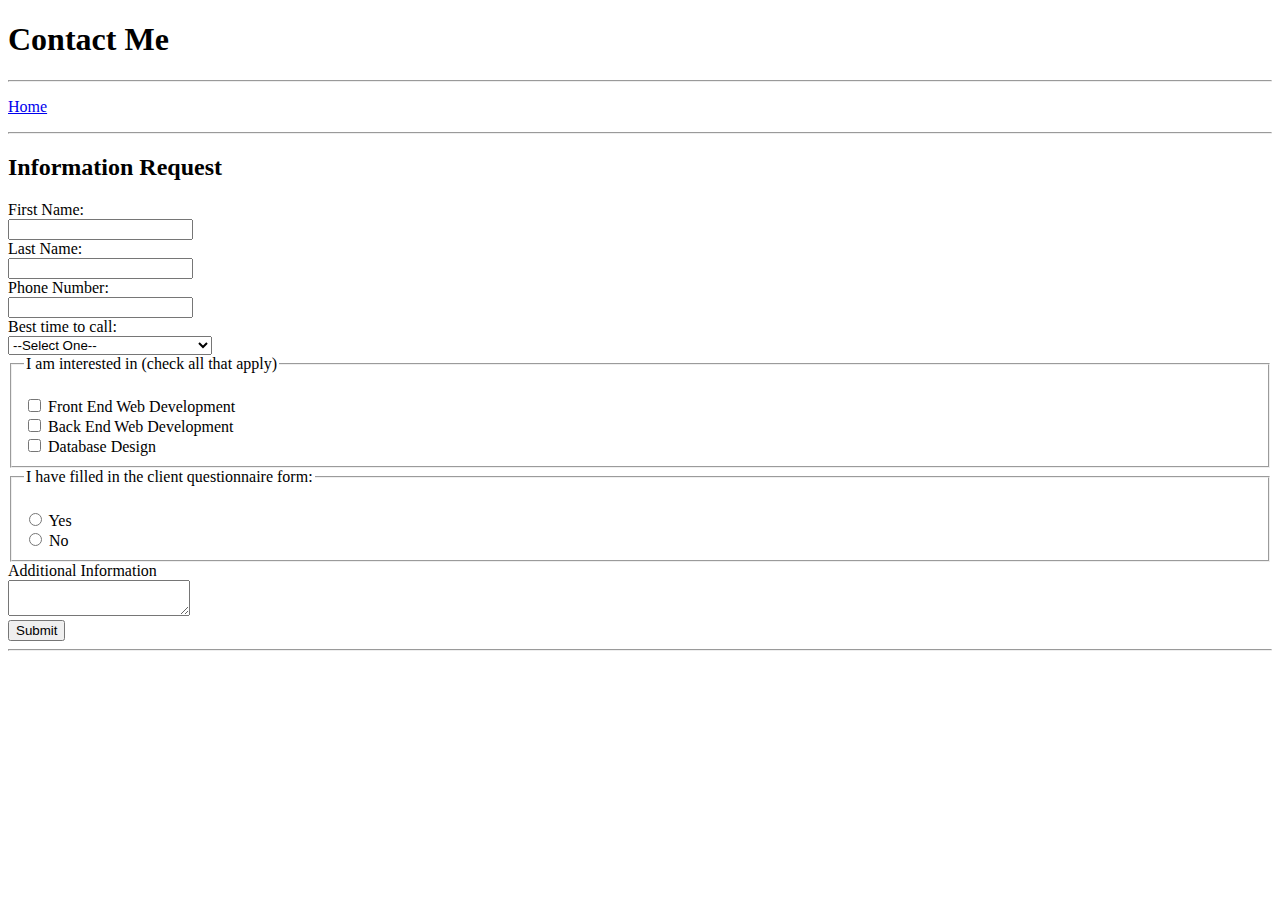
==== portfolio/contact.html @ 24e00948 "First" ====
<!DOCTYPE html>
<!--
	Name: Julie Bittner
	Date Created: 10/16/19
	Most recent revision: 10/18/2019
-->

<html lang="en">
<head>
	<title>Contact Me</title>
</head>

<body>
	<header>
		<h1>Contact Me</h1>
	</header>
	
	<nav>
		<hr/>
		<p><a href="index.html">Home</a></p>
		<hr/>
	</nav>
	
	<h2>Information Request</h2>
	<form action="submit.html" method="POST">
		<label for="firstName">First Name:</label><br />
		<input type="text" id="firstName" name="firstName"><br />
		
		<label for="lastName">Last Name:</label><br />
		<input type="test" id="lastName" name="lastName"><br />
		
		<label for="phone">Phone Number:</label><br />
		<input type="tesxt" id="phone" name="phone"><br />
		
		<label for="contact">Best time to call:</label><br />
		<select id="contact" name="contact">
		<option value="default" selected>--Select One--</option>
		<option value="morning">Morning (8AM to 12PM CST)</option>
		<option value="afternoon">Afternoon (12PM to 5PM CST)</option>
		<option value="evening">Evening (5PM to 8PM CST)</option>
		</select>
		
		<fieldset>
		<legend>I am interested in (check all that apply)</legend><br />
		<input type="checkbox" id="frontEnd" name="interest" value="frontEnd">
		<label for="frontEnd">Front End Web Development</label><br />
		<input type="checkbox" id="backEnd" name="interest" value="backEnd">
		<label for="backEnd">Back End Web Development</label><br />
		<input type="checkbox" id="database" name="interest" value="database">
		<label for="database">Database Design</label><br />
		</fieldset>
		
		<fieldset>
		<legend>I have filled in the client questionnaire form:</legend><br />
		<input type="radio" id="choice1" name="questionnaire" value="yes">
		<label for="choice1">Yes<label><br />
		<input type="radio" id="choice2" name="questionnaire" value="no">
		<label for="choice2">No</label><br />
		</fieldset>
		
		<label for="info">Additional Information</label><br />
		<textarea id="info" name="info"></textarea><br />
		
		<input type="submit" name="submit" value="Submit">
	
	<footer>
		<hr/>
	</footer>
</body>

</html>
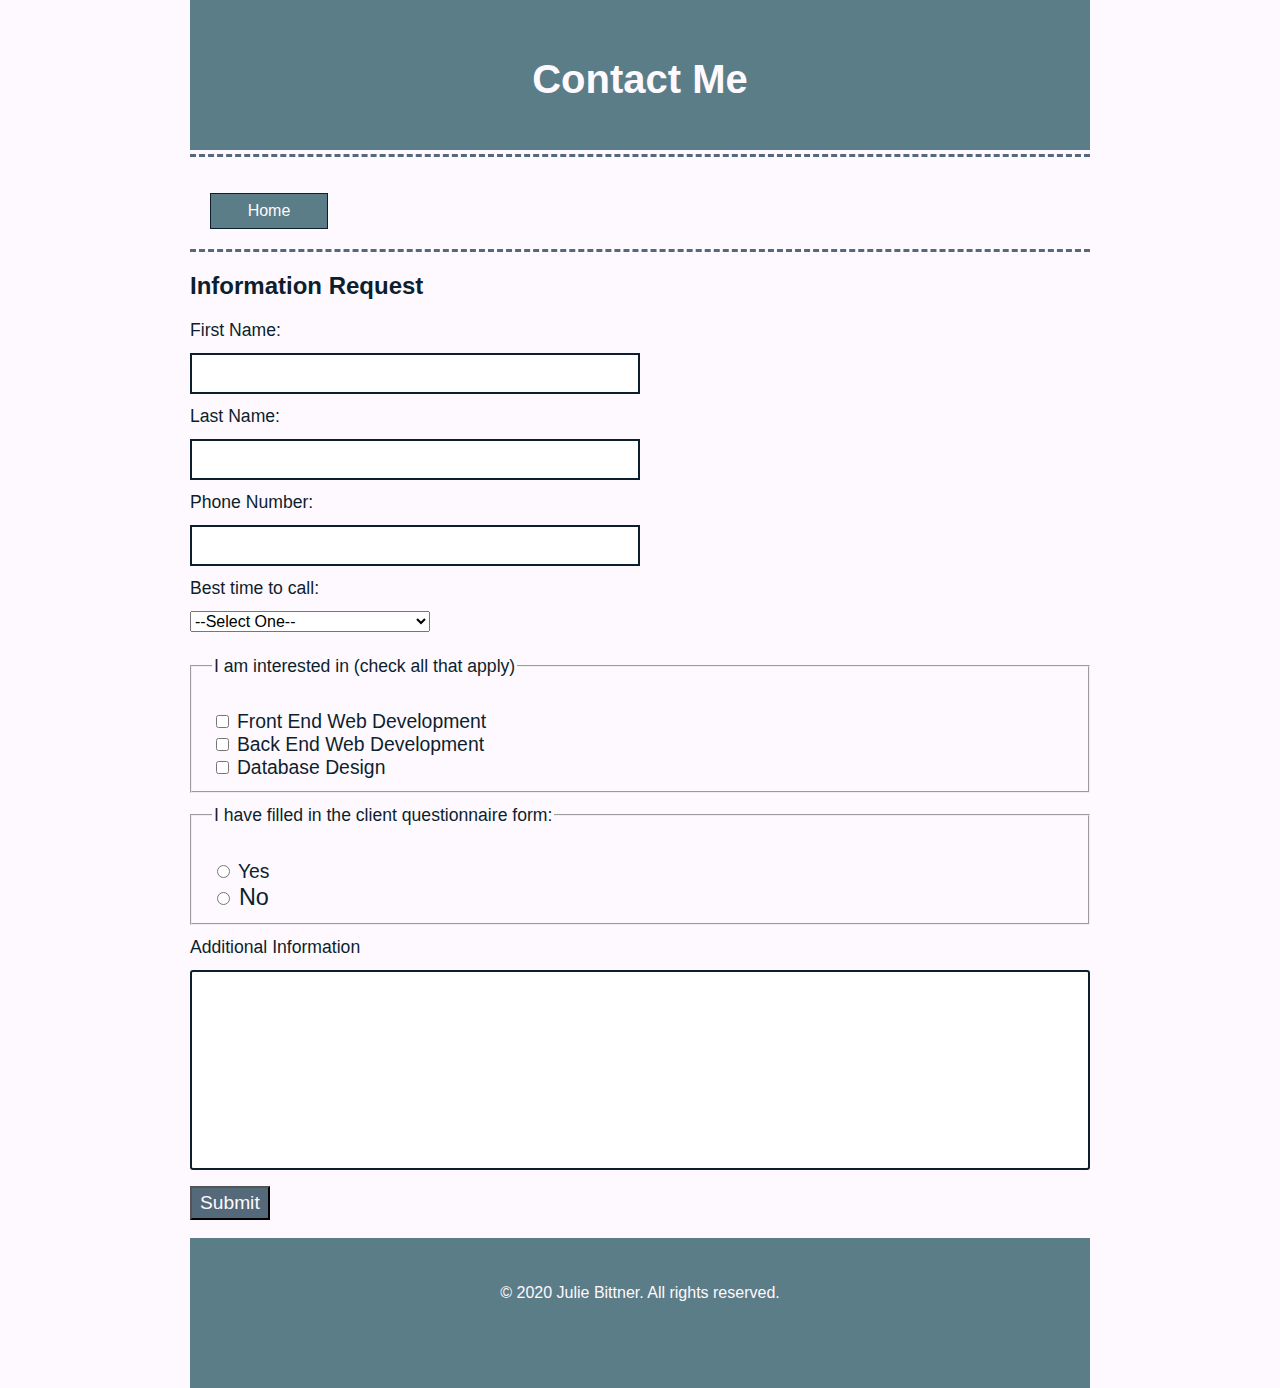
==== commit 60bba4a7: "Final" ====
--- a/portfolio/contact.html
+++ b/portfolio/contact.html
@@ -2,12 +2,14 @@
 <!--
 	Name: Julie Bittner
 	Date Created: 10/16/19
-	Most recent revision: 10/18/2019
+	Most recent revision: 10/20/2019
 -->
 
 <html lang="en">
 <head>
 	<title>Contact Me</title>
+	<link href="styles/main.css" rel="stylesheet" type="text/css" />
+	<link href="styles/form.css" rel="stylesheet" type="text/css" />
 </head>
 
 <body>
@@ -16,9 +18,8 @@
 	</header>
 	
 	<nav>
-		<hr/>
 		<p><a href="index.html">Home</a></p>
-		<hr/>
+		<div class="clear-float"></div>
 	</nav>
 	
 	<h2>Information Request</h2>
@@ -27,10 +28,10 @@
 		<input type="text" id="firstName" name="firstName"><br />
 		
 		<label for="lastName">Last Name:</label><br />
-		<input type="test" id="lastName" name="lastName"><br />
+		<input type="text" id="lastName" name="lastName"><br />
 		
 		<label for="phone">Phone Number:</label><br />
-		<input type="tesxt" id="phone" name="phone"><br />
+		<input type="text" id="phone" name="phone"><br />
 		
 		<label for="contact">Best time to call:</label><br />
 		<select id="contact" name="contact">
@@ -61,10 +62,10 @@
 		<label for="info">Additional Information</label><br />
 		<textarea id="info" name="info"></textarea><br />
 		
-		<input type="submit" name="submit" value="Submit">
+		<input type="submit" name="submit" value="Submit"><br /><br>
 	
 	<footer>
-		<hr/>
+		<p>&copy; 2020 Julie Bittner. All rights reserved.</p>
 	</footer>
 </body>
 
--- a/portfolio/styles/main.css
+++ b/portfolio/styles/main.css
@@ -0,0 +1,61 @@
+/*
+Creator: Julie Bittner
+Date created: 10/20/2019
+Date last modified:
+*/
+
+body{
+	background-color: #fef9ff;
+	font-family: arial, helvetica, san-serif;
+	color: #0d1f2d;
+	max-width: 900px;
+	margin: 0 auto;
+}
+
+header, footer{
+	background-color: #5b7d87;
+	color: #fef9ff;
+	height: 100px;
+	text-align: center;
+	padding: 30px 10px 20px 10px;
+}
+
+h1{
+	font-size:2.5em;
+}
+
+nav{
+	border-top: 3px dashed #546a7b;
+	border-bottom: 3px dashed #546a7b;
+	margin-top: 4px;
+}
+
+nav a{
+	background-color: #5b7d87;
+	color: #fef9ff;
+	padding: 8px;
+	border:thin solid #0d1f2d;
+	text-decoration: none;
+	text-align: center;
+	display: block;
+	margin: 20px;
+	width: 100px;
+	float: left;
+}	
+
+nav a:visited{
+	color: #e4c3ad;
+}	
+
+nav a:hover{
+	background-color: #fef9ff;
+	color: #5b7d87;
+}	
+
+nav a:active{
+	font-weight: bold;
+}	
+
+.clear-float{
+	clear:both;
+}--- a/portfolio/styles/form.css
+++ b/portfolio/styles/form.css
@@ -0,0 +1,55 @@
+/*
+Creator: Julie Bittner
+Date created: 10/20/2019
+Date last modified:
+*/
+
+label, fieldset{
+	font-size: 1.1em;
+}
+
+input[type=text]{
+	border: 2px solid #0d1f2d;
+	width: 50%;
+	padding: 8px 8px;
+	margin: 12px 0;
+	box-sizing: border-box;
+	font-size: 1.1em;
+}	
+
+fieldset {
+    background-color: #fef9ff;
+    width: 100%;
+    padding: 12px 20px;
+    margin: 12px 0;
+    box-sizing:	border-box;
+}
+
+select, textarea {
+    margin: 12px 0;
+    font-size: 1em;
+}
+
+input[type=submit] {
+    font-size: 1.2em;
+    background-color: #546a7b;
+    color: #fef9ff;
+    padding: 4px 8px;
+}
+
+input[type=submit]:hover {
+    background-color: #f2eded;
+    color: #546a7b;
+}
+
+textarea {
+    width: 100%;
+    height: 200px;
+    padding: 12px 20px;
+    margin: 12px 0;
+    box-sizing: border-box;
+    border: 2px solid #0d1f2d;
+    border-radius: 3px;
+    background-color: #fff;
+    resize: none;
+}